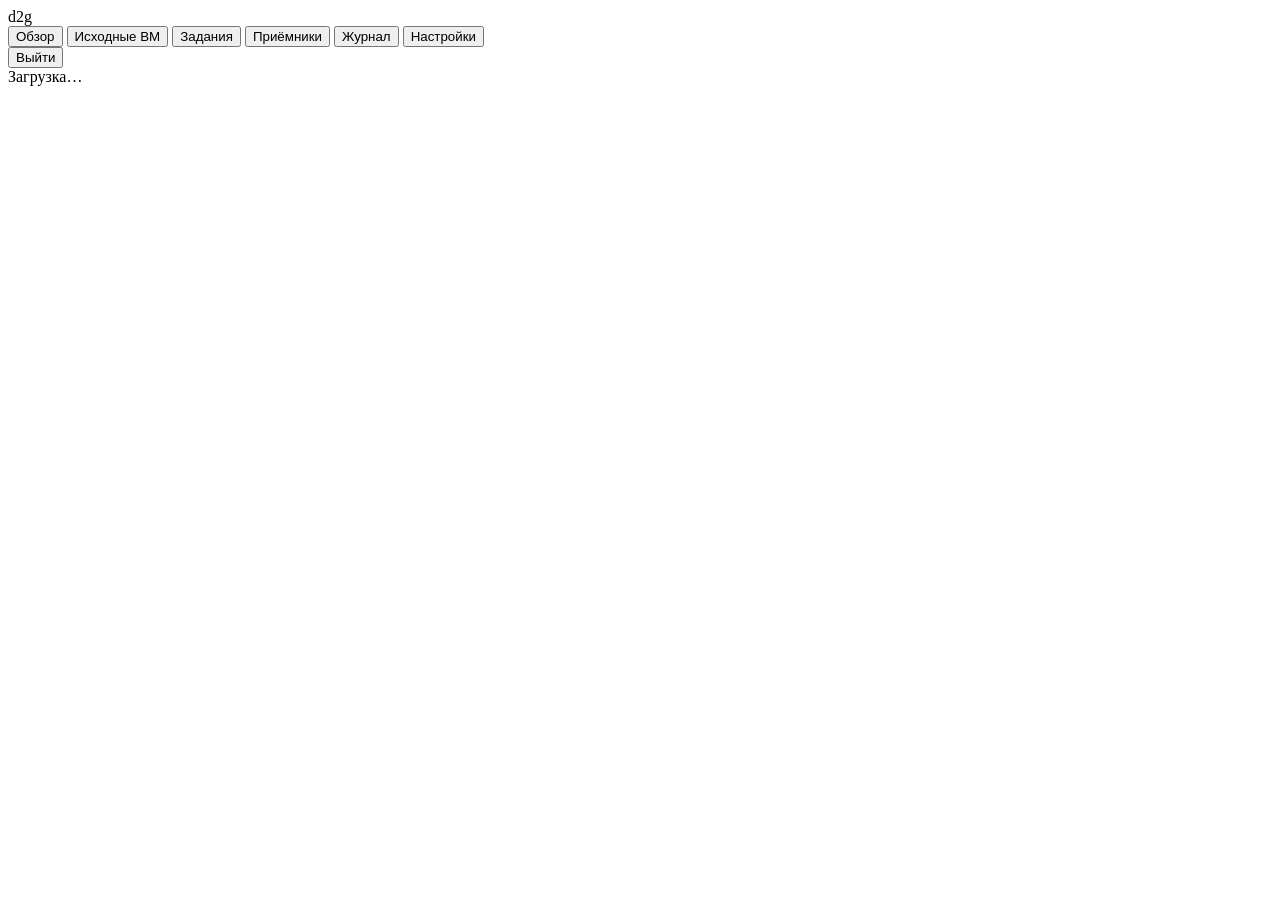
==== server/d2g/static/index.html @ b8a4e48a "d2g web UI on the orchestrator - server/d2g/ui.py: admins (scrypt, optional TOTP, optional client ce" ====
<!doctype html>
<html lang="ru">
<head>
<meta charset="utf-8">
<meta name="viewport" content="width=device-width, initial-scale=1">
<title>d2g — оркестратор</title>
<link rel="stylesheet" href="/ui/app.css">
</head>
<body>
<header>
  <div class="brand">d2g<small id="ctl"></small></div>
  <nav id="tabs">
    <button data-tab="overview" class="on">Обзор</button>
    <button data-tab="agents">Исходные ВМ</button>
    <button data-tab="jobs">Задания</button>
    <button data-tab="receivers">Приёмники</button>
    <button data-tab="log">Журнал</button>
    <button data-tab="settings">Настройки</button>
  </nav>
  <span class="me" id="me"></span>
  <button class="btn" data-act="logout">Выйти</button>
</header>
<main id="main"><div class="panel"><div class="empty">Загрузка…</div></div></main>
<div id="modal"></div>
<div class="toast" id="toast"></div>
<script src="/ui/app.js"></script>
</body>
</html>
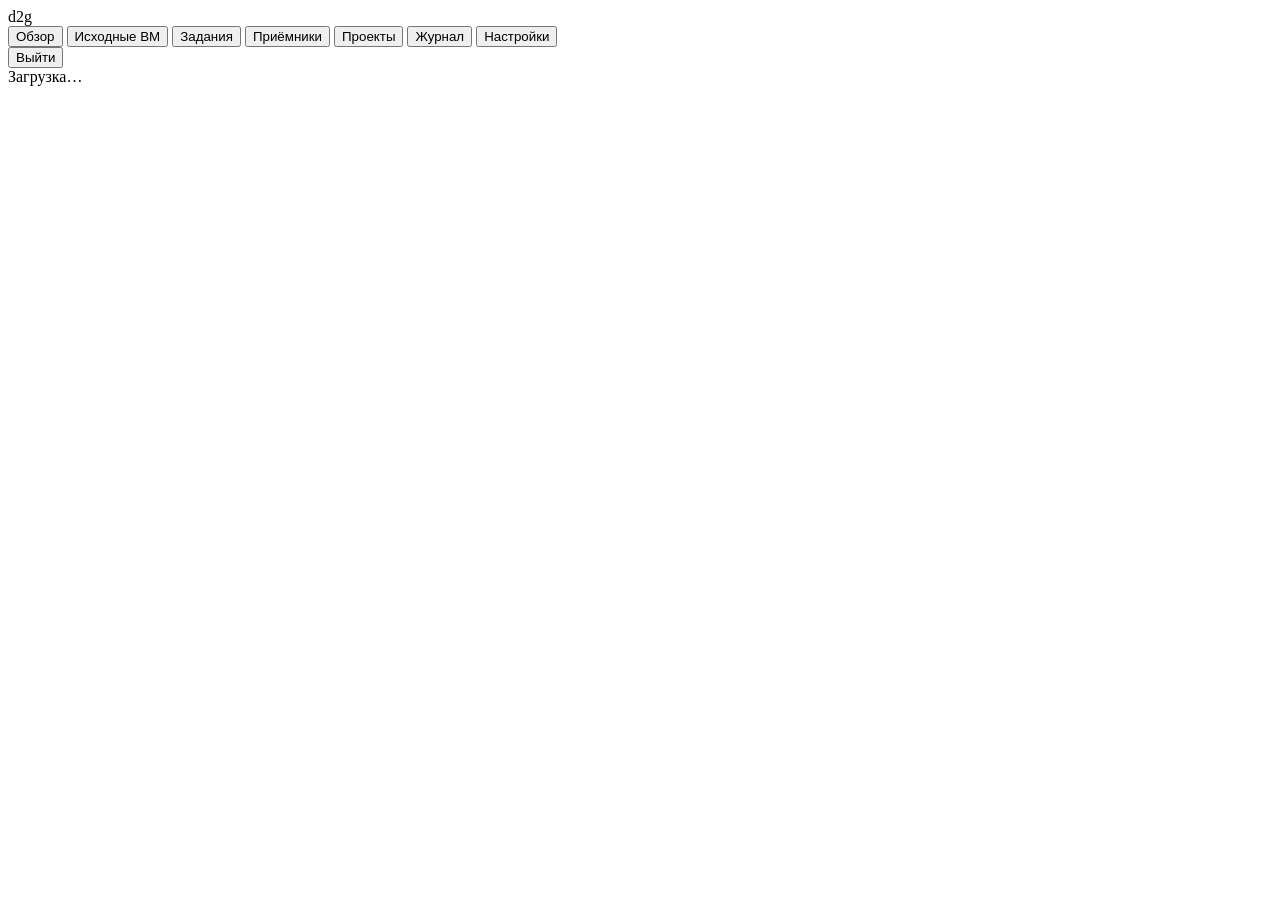
==== commit 7124512c: "d2g: target projects (volume transfer or own receiver in the project) - targets.py: other projects V" ====
--- a/server/d2g/static/index.html
+++ b/server/d2g/static/index.html
@@ -14,6 +14,7 @@
     <button data-tab="agents">Исходные ВМ</button>
     <button data-tab="jobs">Задания</button>
     <button data-tab="receivers">Приёмники</button>
+    <button data-tab="targets">Проекты</button>
     <button data-tab="log">Журнал</button>
     <button data-tab="settings">Настройки</button>
   </nav>
